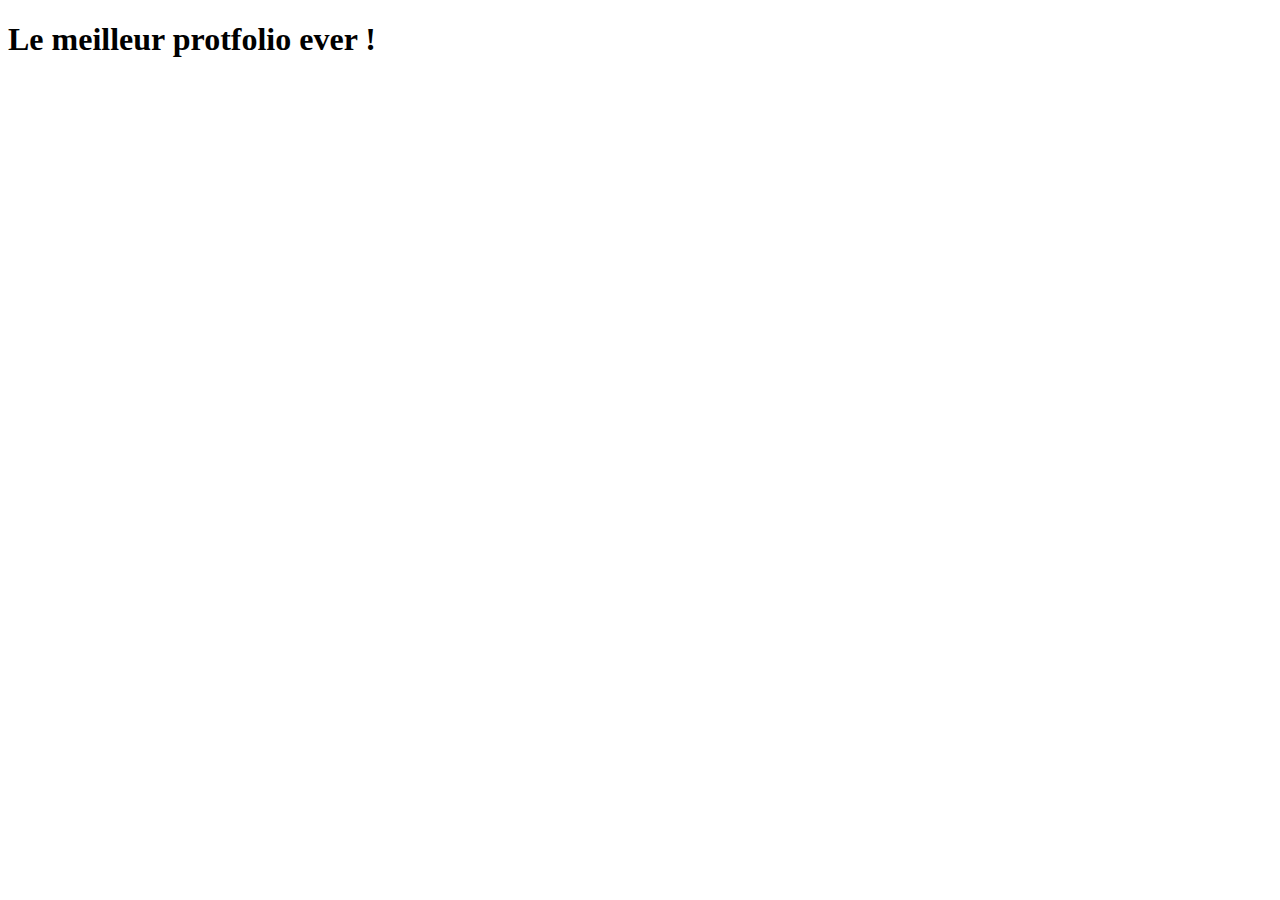
==== index.html @ 1059bb64 "ajout de l'index.html" ====
<!DOCTYPE html>
<html lang="en">
<head>
     <meta charset="UTF-8">
     <meta http-equiv="X-UA-Compatible" content="IE=edge">
     <meta name="viewport" content="width=device-width, initial-scale=1.0">
     <title>Mon protfolio</title>
</head>
<body>
     <h1>Le meilleur protfolio ever !</h1>
</body>
</html>
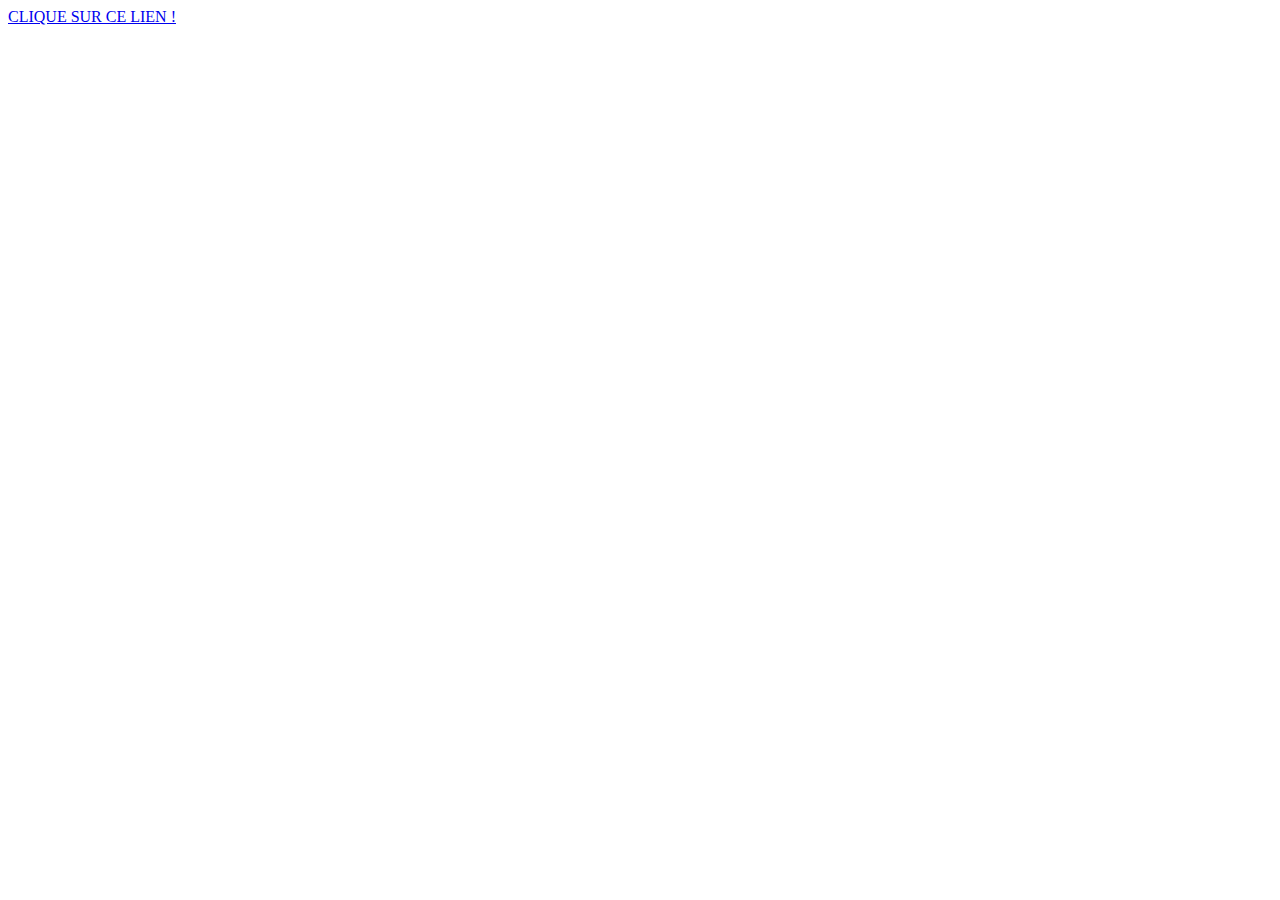
==== commit 50c80f8b: "Create index.html" ====
--- a/index.html
+++ b/index.html
@@ -4,9 +4,9 @@
      <meta charset="UTF-8">
      <meta http-equiv="X-UA-Compatible" content="IE=edge">
      <meta name="viewport" content="width=device-width, initial-scale=1.0">
-     <title>Mon protfolio</title>
+     <title>YO</title>
 </head>
 <body>
-     <h1>Le meilleur protfolio ever !</h1>
+     <a href="project/index.html">CLIQUE SUR CE LIEN !</a>
 </body>
-</html>+</html>
